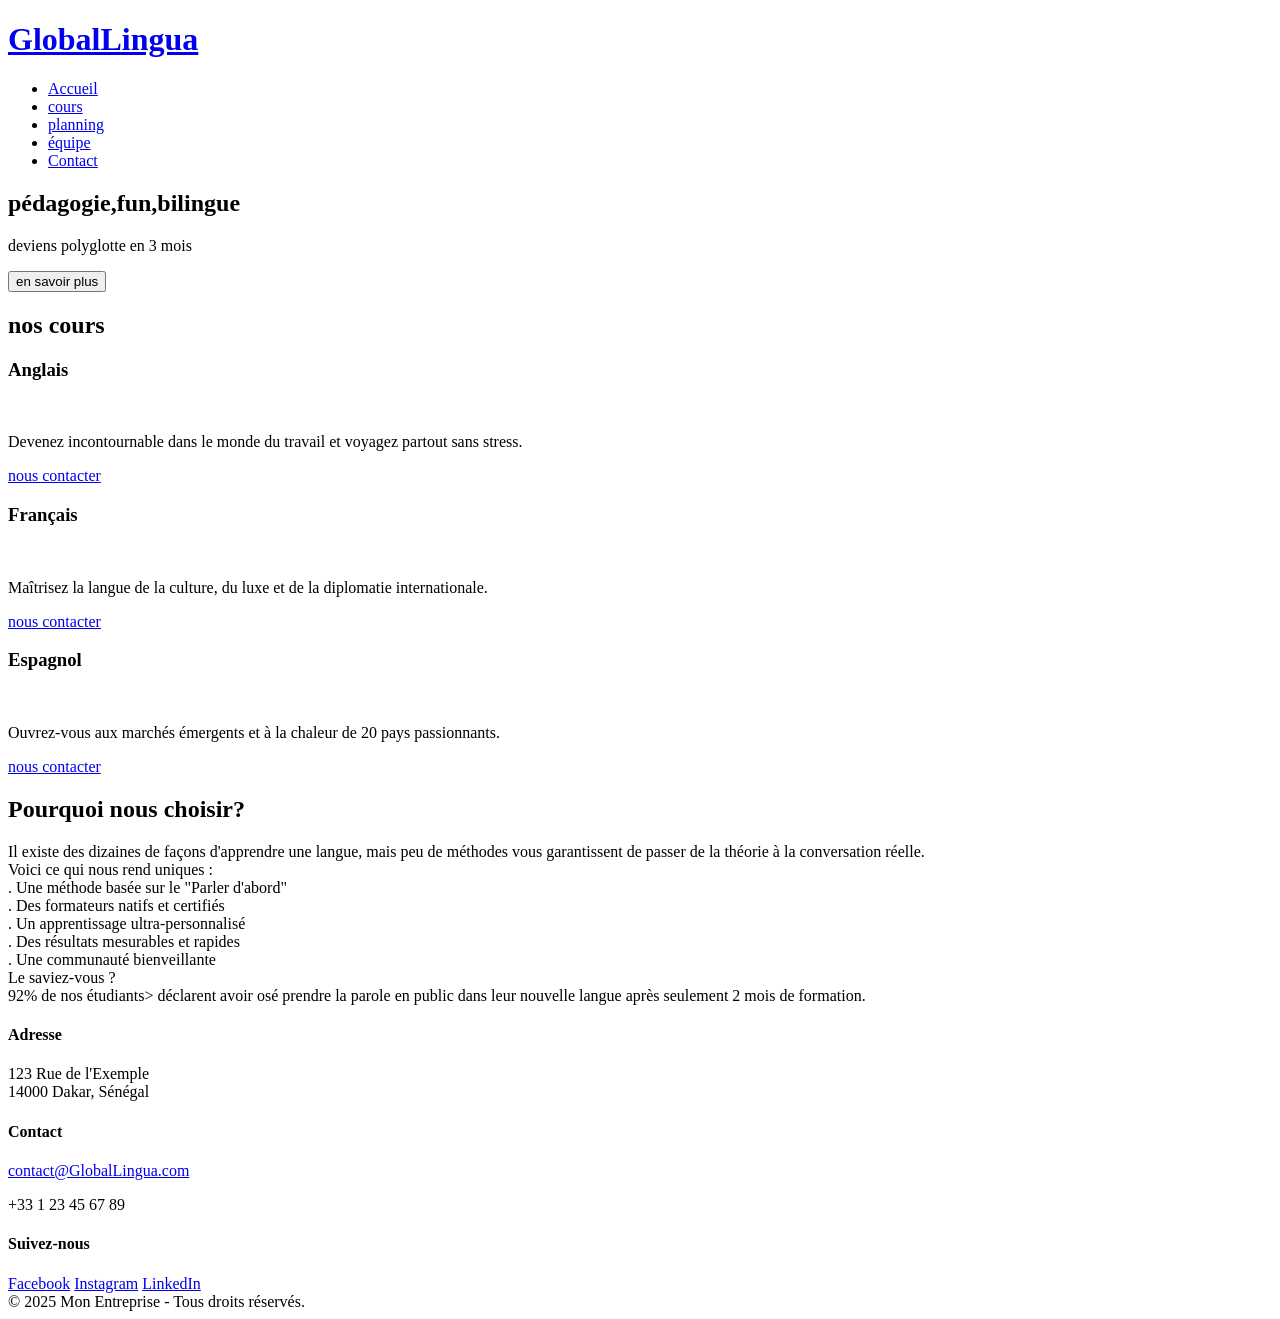
==== index.html @ e3fea36d "création de la page d'accueil" ====
<!DOCTYPE html>
<html lang="fr">
<head>
    <meta charset="UTF-8">
    <meta name="viewport" content="width=device-width, initial-scale=1.0">
    <title>GlobalLingua</title>
    <link rel="stylesheet" href="style.css"> <!-- Lien vers le fichier CSS -->
</head>
<body>

    <header class="site-header">
        <div class="logo">
            <h1><a href="index.html">GlobalLingua</a></h1> <!-- Logo/Titre du site -->
        </div>
        <nav>
            <ul>
                <li><a href="index.html">Accueil</a></li>
                <li><a href="cours.html">cours</a></li>
                <li><a href="planning.html">planning</a></li>
                <li><a href="equipe.html">équipe</a></li>
                <li><a href="contact.html">Contact</a></li>
            </ul>
        </nav>
    </header>
    <section class="slogan">
        <div class="color">
        <h1>pédagogie,fun,bilingue</h1>
        <p>deviens polyglotte en 3 mois</p>
        <button class="cta-buttom">en savoir plus</button>
        </div>
    </section>
    <section class="cours">
        <h2>nos cours</h2>
            <div class="cards">
                <div class="card">
                    <h3>Anglais</h3>
                    <img src="assets/images/anglais.webp" alt="" height="300">
                    <p>Devenez incontournable dans le monde du travail et voyagez partout sans stress.</p>
                    <a href="contact.html" class="contact">nous contacter</a>
                </div>
                <div class="card">
                    <h3>Français</h3>
                    <img src="assets/images/français.jpg" alt="" height="300">
                    <p>Maîtrisez la langue de la culture, du luxe et de la diplomatie internationale.</p>
                    <a href="contact.html" class="contact">nous contacter</a>
                </div>
                <div  class="card">
                    <h3>Espagnol</h3>
                    <img src="assets/images/espagnol.jpg" alt="" height="300">
                    <p>Ouvrez-vous aux marchés émergents et à la chaleur de 20 pays passionnants.</p>
                    <a href="contact.html" class="contact">nous contacter</a>      
                </div>
            </div>
    </section>
    <section class="section2">
        <h2>Pourquoi nous choisir?</h2>
        <div class="Pourquoi">
            <div class="left">
                 Il existe des dizaines de façons d'apprendre une langue, mais peu de méthodes vous garantissent de passer de la théorie à la conversation réelle.
                <br> Voici ce qui nous rend uniques :
                <br>
                . Une méthode basée sur le "Parler d'abord"
                <br>
                . Des formateurs natifs et certifiés
                <br>
                . Un apprentissage ultra-personnalisé
                <br>
                . Des résultats mesurables et rapides
                <br>
                . Une communauté bienveillante
                <br>
                Le saviez-vous ? 
                <br>
                92% de nos étudiants> déclarent avoir osé prendre la parole en public dans leur nouvelle langue après seulement 2 mois de formation.
            </div>
        </div>
    </section>
   <footer class="footer">
        <div class="footer-container">
             <div class="footer-section">
                <h4>Adresse</h4>
                <p>123 Rue de l'Exemple<br>14000 Dakar, Sénégal</p>
        </div>

        <div class="footer-section">
            <h4>Contact</h4>
            <p><a href="mailto:contact@monsite.com">contact@GlobalLingua.com</a></p>
            <p>+33 1 23 45 67 89</p>
        </div>

        <div class="footer-section">
                <h4>Suivez-nous</h4>
            <div class="social-links">
                    <a href="#">Facebook</a>
                    <a href="#">Instagram</a>
                    <a href="#">LinkedIn</a>
            </div>
        </div>

    </div>
  <div class="footer-bottom">
    &copy; 2025 Mon Entreprise - Tous droits réservés.
  </div>
</footer>
</body>
</html>
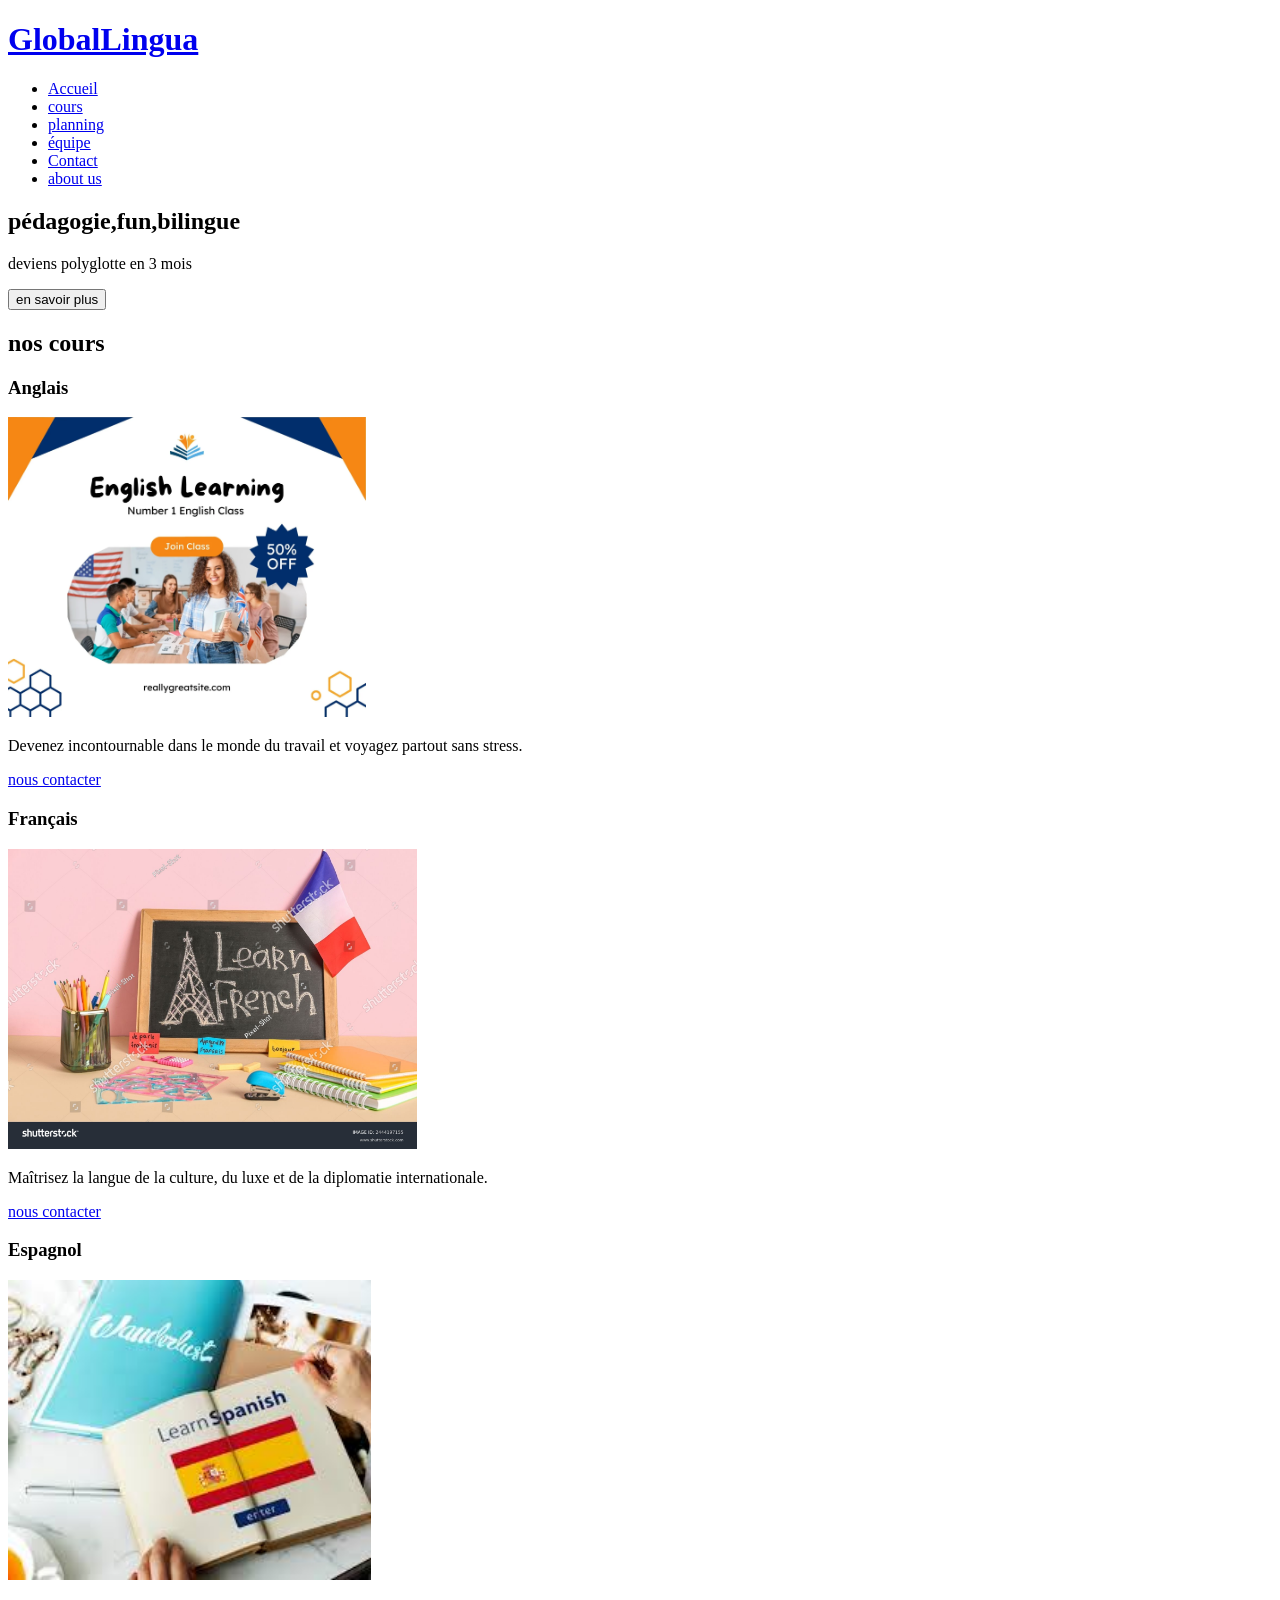
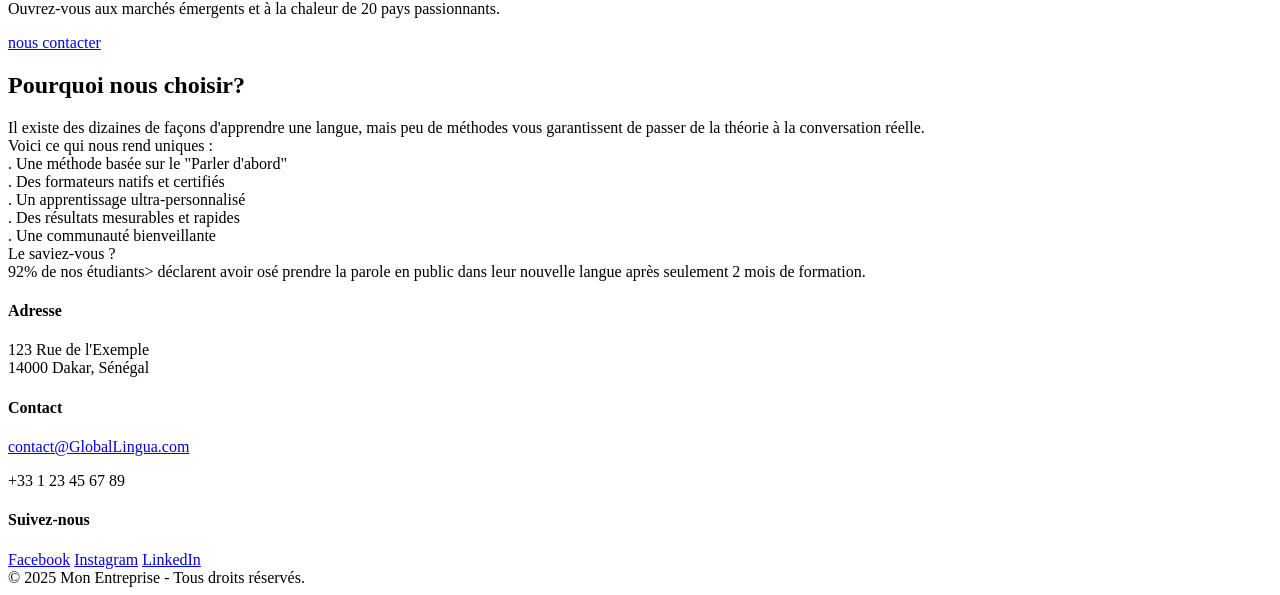
==== commit 4022d4ae: "mis à jour de about et index" ====
--- a/index.html
+++ b/index.html
@@ -19,6 +19,7 @@
                 <li><a href="planning.html">planning</a></li>
                 <li><a href="equipe.html">équipe</a></li>
                 <li><a href="contact.html">Contact</a></li>
+                <li><a href="about.html">about us</a></li>
             </ul>
         </nav>
     </header>
